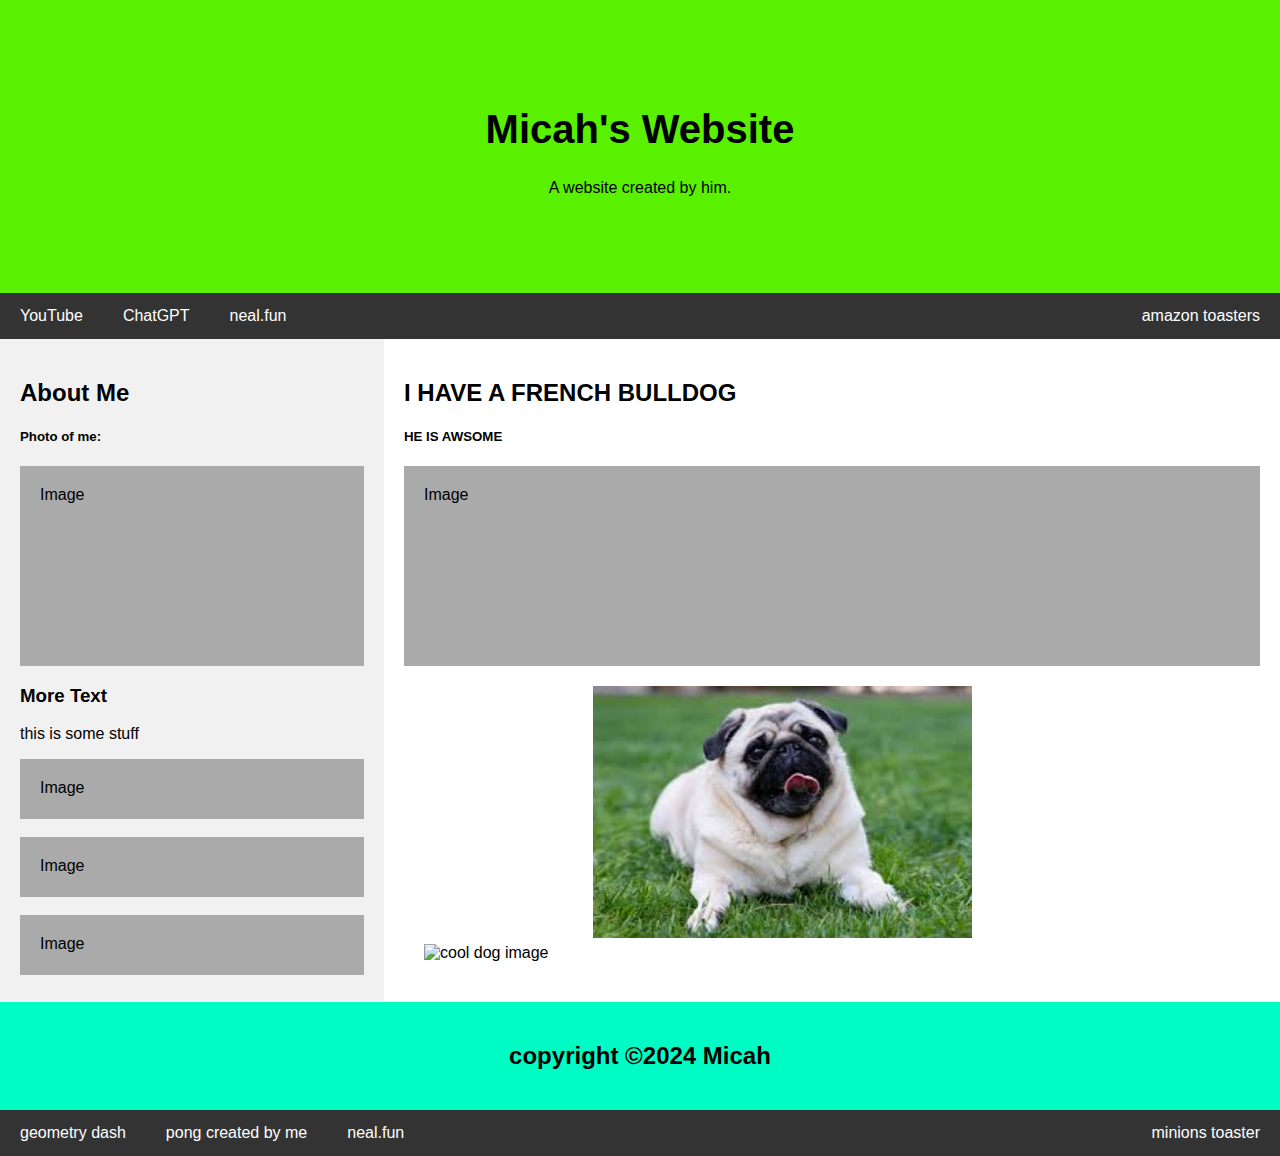
==== index.html @ 143840c3 "Initial Commit" ====
<!DOCTYPE html>
<html lang="en">
    <head>
        <title>Micah's Website</title>
        <meta charset="UTF-8">
        <meta name="viewport" content="width=device-width, initial-scale=1">
        <style>
            * {
                box-sizing: border-box;
            }

            /* Style the body */
            body {
                font-family: Arial, Helvetica, sans-serif;
                margin: 0;
            }

            .dog {
                width: 49%;
                padding: 20px;
            }

            /* Header/logo Title */
            .header {
                padding: 80px;
                text-align: center;
                background: #59f100;
                color: rgb(0, 0, 0);
            }

            /* Increase the font size of the heading */
            .header h1 {
                font-size: 40px;
            }

            /* Style the top navigation bar */
            .navbar {
                overflow: hidden;
                background-color: #333;
            }

            /* Style the navigation bar links */
            .navbar a {
                float: left;
                display: block;
                color: white;
                text-align: center;
                padding: 14px 20px;
                text-decoration: none;
            }

            /* Right-aligned link */
            .navbar a.right {
                float: right;
            }

            /* Change color on hover */
            .navbar a:hover {
                background-color: #ddd;
                color: black;
            }

            /* Column container */
            .row {
                display: -ms-flexbox;
                /* IE10 */
                display: flex;
                -ms-flex-wrap: wrap;
                /* IE10 */
                flex-wrap: wrap;
            }

            /* Create two unequal columns that sits next to each other */
            /* Sidebar/left column */
            .side {
                -ms-flex: 30%;
                /* IE10 */
                flex: 30%;
                background-color: #f1f1f1;
                padding: 20px;
            }

            /* Main column */
            .main {
                -ms-flex: 70%;
                /* IE10 */
                flex: 70%;
                background-color: white;
                padding: 20px;
            }

            /* Fake image, just for this example */
            .fakeimg {
                background-color: #aaa;
                width: 100%;
                padding: 20px;
            }

            /* Footer */
            .footer {
                padding: 20px;
                text-align: center;
                background: #00fcc5;
            }

            /* Responsive layout - when the screen is less than 700px wide, make the two columns stack on top of each other instead of next to each other */
            @media screen and (max-width: 700px) {
                .row {
                    flex-direction: column;
                }
            }

            /* Responsive layout - when the screen is less than 400px wide, make the navigation links stack on top of each other instead of next to each other */
            @media screen and (max-width: 400px) {
                .navbar a {
                    float: none;
                    width: 100%;
                }
            }
        </style>
    </head>
    <body>
        <div class="header">
            <h1>Micah's Website</h1>
            <p>A website created by him.</p>
        </div>
        <div class="navbar">
            <a href="https://www.youtube.com/">YouTube</a>
            <a href="https://chatgpt.com/">ChatGPT</a>
            <a href="https://neal.fun/">neal.fun</a>
            <a href="https://www.amazon.com/toasters/b?ie=UTF8&node=289938" class="right">amazon toasters</a>
        </div>
        <div class="row">
            <div class="side">
                <h2>About Me</h2>
                <h5>Photo of me:</h5>
                <div class="fakeimg" style="height:200px;">Image</div>
                <h3>More Text</h3>
                <p>this is some stuff</p>
                <div class="fakeimg" style="height:60px;">Image</div>
                <br>
                <div class="fakeimg" style="height:60px;">Image</div>
                <br>
                <div class="fakeimg" style="height:60px;">Image</div>
            </div>
            <div class="main">
                <h2>I HAVE A FRENCH BULLDOG</h2>
                <h5>HE IS AWSOME</h5>
                <div class="fakeimg" style="height:200px;">Image</div>
                <img class="dog" src="https://encrypted-tbn0.gstatic.com/images?q=tbn:ANd9GcSg8iNkML4VCl-cZSTyXytWAUZfZ7zSG9EIig&s" alt="cool dog image">
                <img class="dog" src="[data-uri]" alt="cool dog image">
            </div>
        </div>
        <div class="footer">
            <h2>copyright &copy;2024 Micah</h2>
        </div>
        <div class="navbar">
            <a href="https://scratch.mit.edu/projects/216343253/">geometry dash</a>
            <a href="./pong.html">pong created by me</a>
            <a href="https://neal.fun/">neal.fun</a>
            <a href="https://www.amazon.com/Uncanny-Brands-Minions-Two-Slice-Toaster/dp/B07JH8BH5Z/ref=sr_1_1?crid=1SFLGYRNQ0VN7&dib=eyJ2IjoiMSJ9.[base64].PODZWUehGOS-9xnVW1nZVhYkNjzozFqdIPQoxUEDH0U&dib_tag=se&keywords=spongebob+toaster&qid=1724348613&sprefix=spongebob+toas%2Caps%2C157&sr=8-1" class="right">minions toaster</a>
        </div>
    </body>
</html>
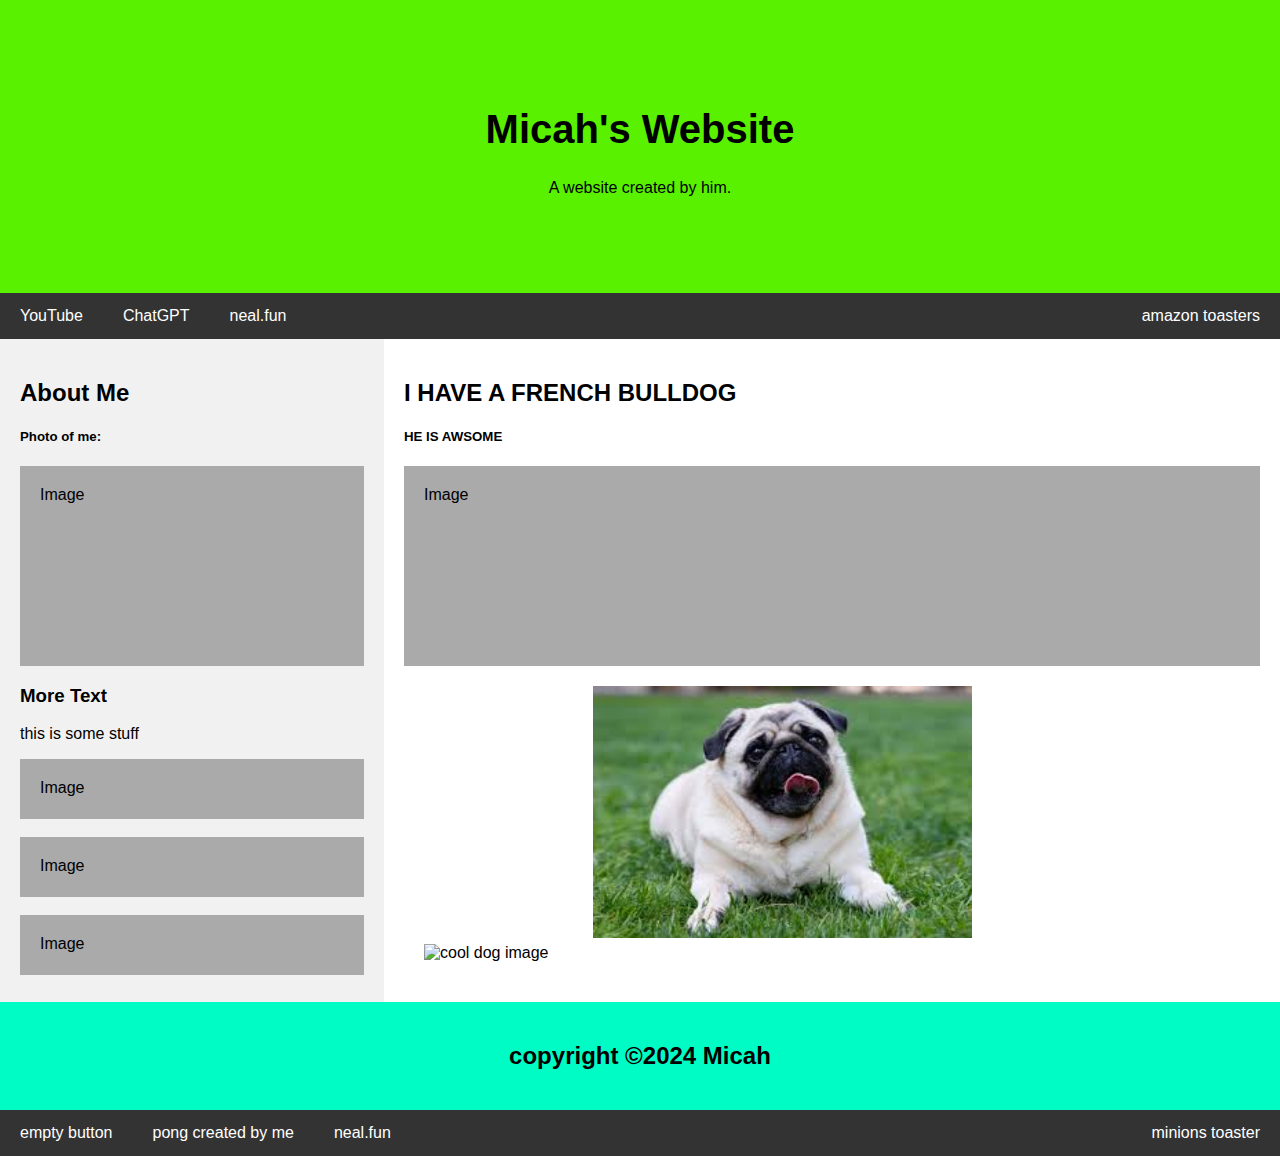
==== commit 9fc744d1: "changed the geometry dash button to an empty button" ====
--- a/index.html
+++ b/index.html
@@ -155,7 +155,7 @@
             <h2>copyright &copy;2024 Micah</h2>
         </div>
         <div class="navbar">
-            <a href="https://scratch.mit.edu/projects/216343253/">geometry dash</a>
+            <a href="">empty button</a>
             <a href="./pong.html">pong created by me</a>
             <a href="https://neal.fun/">neal.fun</a>
             <a href="https://www.amazon.com/Uncanny-Brands-Minions-Two-Slice-Toaster/dp/B07JH8BH5Z/ref=sr_1_1?crid=1SFLGYRNQ0VN7&dib=eyJ2IjoiMSJ9.[base64].PODZWUehGOS-9xnVW1nZVhYkNjzozFqdIPQoxUEDH0U&dib_tag=se&keywords=spongebob+toaster&qid=1724348613&sprefix=spongebob+toas%2Caps%2C157&sr=8-1" class="right">minions toaster</a>
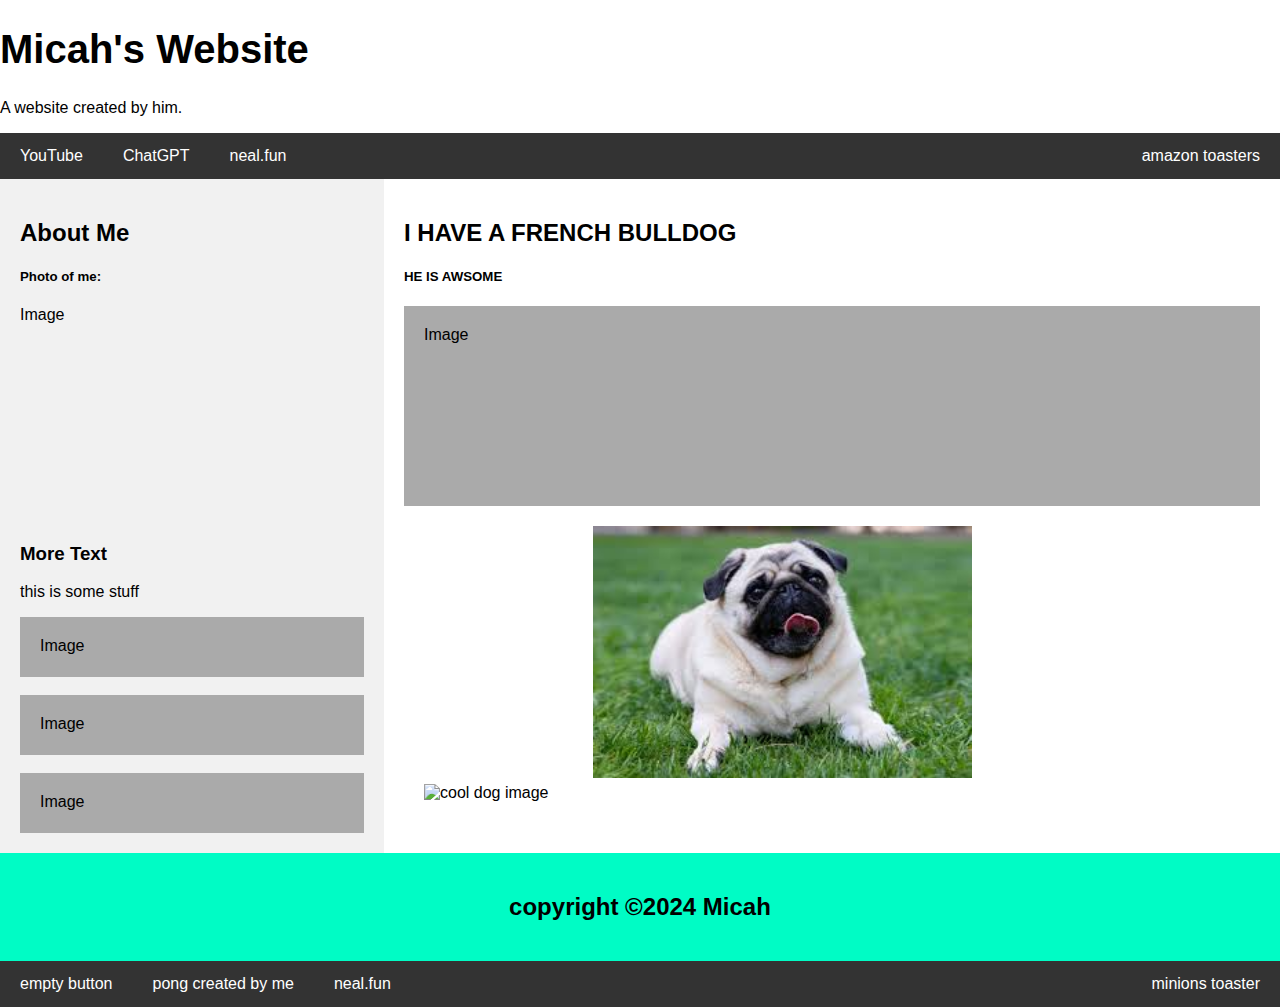
==== commit 94adab75: "didnt change the website just moved around the code" ====
--- a/index.html
+++ b/index.html
@@ -4,120 +4,8 @@
         <title>Micah's Website</title>
         <meta charset="UTF-8">
         <meta name="viewport" content="width=device-width, initial-scale=1">
-        <style>
-            * {
-                box-sizing: border-box;
-            }
-
-            /* Style the body */
-            body {
-                font-family: Arial, Helvetica, sans-serif;
-                margin: 0;
-            }
-
-            .dog {
-                width: 49%;
-                padding: 20px;
-            }
-
-            /* Header/logo Title */
-            .header {
-                padding: 80px;
-                text-align: center;
-                background: #59f100;
-                color: rgb(0, 0, 0);
-            }
-
-            /* Increase the font size of the heading */
-            .header h1 {
-                font-size: 40px;
-            }
-
-            /* Style the top navigation bar */
-            .navbar {
-                overflow: hidden;
-                background-color: #333;
-            }
-
-            /* Style the navigation bar links */
-            .navbar a {
-                float: left;
-                display: block;
-                color: white;
-                text-align: center;
-                padding: 14px 20px;
-                text-decoration: none;
-            }
-
-            /* Right-aligned link */
-            .navbar a.right {
-                float: right;
-            }
-
-            /* Change color on hover */
-            .navbar a:hover {
-                background-color: #ddd;
-                color: black;
-            }
-
-            /* Column container */
-            .row {
-                display: -ms-flexbox;
-                /* IE10 */
-                display: flex;
-                -ms-flex-wrap: wrap;
-                /* IE10 */
-                flex-wrap: wrap;
-            }
-
-            /* Create two unequal columns that sits next to each other */
-            /* Sidebar/left column */
-            .side {
-                -ms-flex: 30%;
-                /* IE10 */
-                flex: 30%;
-                background-color: #f1f1f1;
-                padding: 20px;
-            }
-
-            /* Main column */
-            .main {
-                -ms-flex: 70%;
-                /* IE10 */
-                flex: 70%;
-                background-color: white;
-                padding: 20px;
-            }
-
-            /* Fake image, just for this example */
-            .fakeimg {
-                background-color: #aaa;
-                width: 100%;
-                padding: 20px;
-            }
-
-            /* Footer */
-            .footer {
-                padding: 20px;
-                text-align: center;
-                background: #00fcc5;
-            }
-
-            /* Responsive layout - when the screen is less than 700px wide, make the two columns stack on top of each other instead of next to each other */
-            @media screen and (max-width: 700px) {
-                .row {
-                    flex-direction: column;
-                }
-            }
-
-            /* Responsive layout - when the screen is less than 400px wide, make the navigation links stack on top of each other instead of next to each other */
-            @media screen and (max-width: 400px) {
-                .navbar a {
-                    float: none;
-                    width: 100%;
-                }
-            }
-        </style>
+        <link rel="stylesheet" href="css/style.css">
+    
     </head>
     <body>
         <div class="header">
@@ -134,7 +22,8 @@
             <div class="side">
                 <h2>About Me</h2>
                 <h5>Photo of me:</h5>
-                <div class="fakeimg" style="height:200px;">Image</div>
+                <div class="imgdiv" style="height:200px;">Image</div>
+                <img src="" alt="" srcset="">
                 <h3>More Text</h3>
                 <p>this is some stuff</p>
                 <div class="fakeimg" style="height:60px;">Image</div>
--- a/css/style.css
+++ b/css/style.css
@@ -0,0 +1,113 @@
+* {
+    box-sizing: border-box;
+}
+
+/* Style the body */
+body {
+    font-family: Arial, Helvetica, sans-serif;
+    margin: 0;
+}
+
+.dog {
+    width: 49%;
+    padding: 20px;
+}
+.imgdiv
+
+/* Header/logo Title */
+.header {
+    padding: 80px;
+    text-align: center;
+    background: #59f100;
+    color: rgb(0, 0, 0);
+}
+
+/* Increase the font size of the heading */
+.header h1 {
+    font-size: 40px;
+}
+
+/* Style the top navigation bar */
+.navbar {
+    overflow: hidden;
+    background-color: #333;
+}
+
+/* Style the navigation bar links */
+.navbar a {
+    float: left;
+    display: block;
+    color: white;
+    text-align: center;
+    padding: 14px 20px;
+    text-decoration: none;
+}
+
+/* Right-aligned link */
+.navbar a.right {
+    float: right;
+}
+
+/* Change color on hover */
+.navbar a:hover {
+    background-color: #ddd;
+    color: black;
+}
+
+/* Column container */
+.row {
+    display: -ms-flexbox;
+    /* IE10 */
+    display: flex;
+    -ms-flex-wrap: wrap;
+    /* IE10 */
+    flex-wrap: wrap;
+}
+
+/* Create two unequal columns that sits next to each other */
+/* Sidebar/left column */
+.side {
+    -ms-flex: 30%;
+    /* IE10 */
+    flex: 30%;
+    background-color: #f1f1f1;
+    padding: 20px;
+}
+
+/* Main column */
+.main {
+    -ms-flex: 70%;
+    /* IE10 */
+    flex: 70%;
+    background-color: white;
+    padding: 20px;
+}
+
+/* Fake image, just for this example */
+.fakeimg {
+    background-color: #aaa;
+    width: 100%;
+    padding: 20px;
+}
+
+/* Footer */
+.footer {
+    padding: 20px;
+    text-align: center;
+    background: #00fcc5;
+}
+
+/* Responsive layout - when the screen is less than 700px wide, make the two columns stack on top of each other instead of next to each other */
+@media screen and (max-width: 700px) {
+    .row {
+        flex-direction: column;
+    }
+}
+
+/* Responsive layout - when the screen is less than 400px wide, make the navigation links stack on top of each other instead of next to each other */
+@media screen and (max-width: 400px) {
+    .navbar a {
+        float: none;
+        width: 100%;
+    }
+}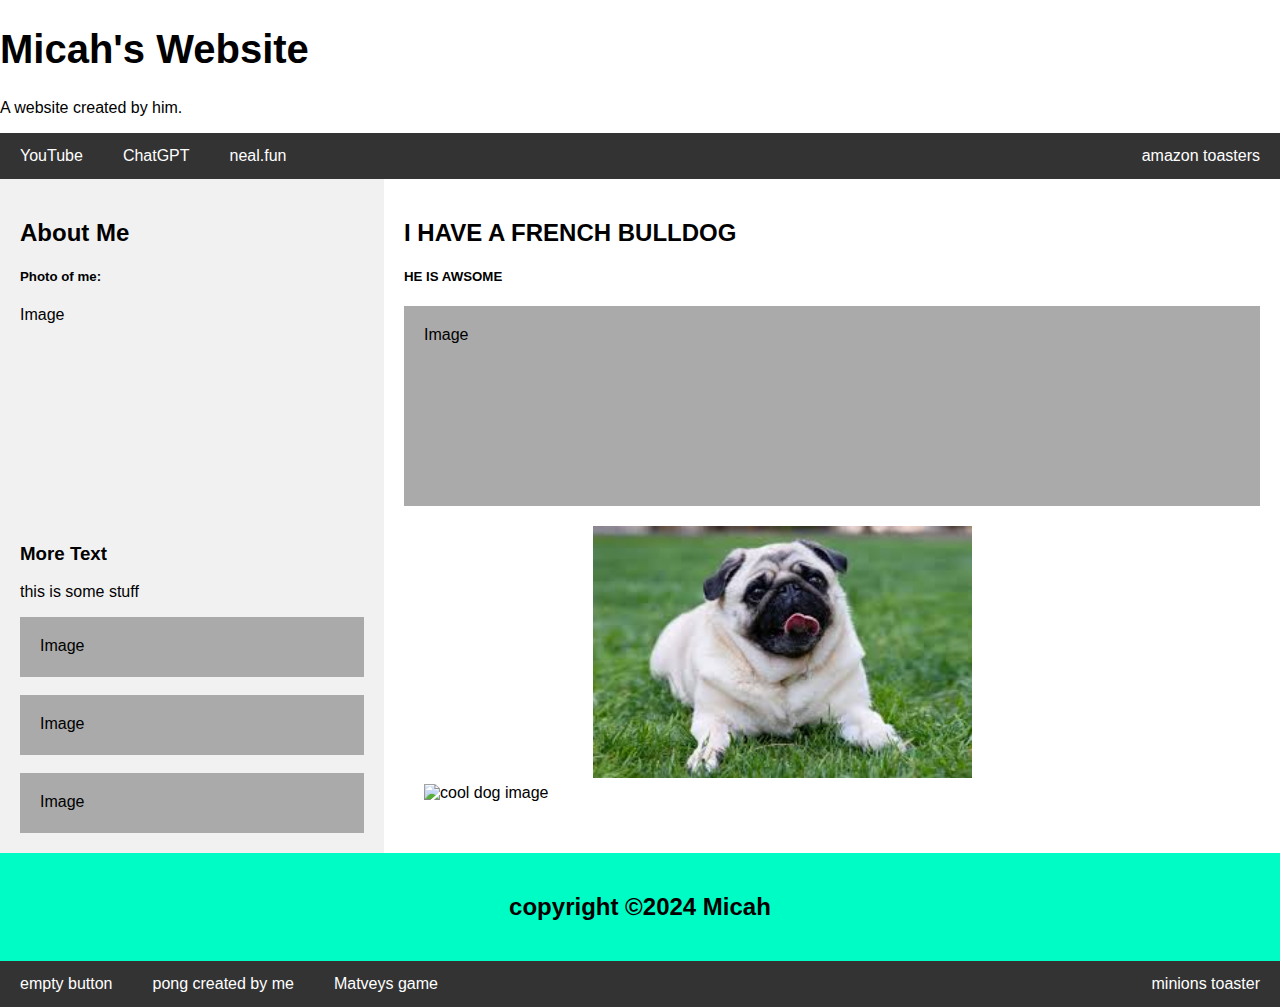
==== commit ecb4648c: "added matveys game" ====
--- a/index.html
+++ b/index.html
@@ -36,6 +36,7 @@
                 <h2>I HAVE A FRENCH BULLDOG</h2>
                 <h5>HE IS AWSOME</h5>
                 <div class="fakeimg" style="height:200px;">Image</div>
+                
                 <img class="dog" src="https://encrypted-tbn0.gstatic.com/images?q=tbn:ANd9GcSg8iNkML4VCl-cZSTyXytWAUZfZ7zSG9EIig&s" alt="cool dog image">
                 <img class="dog" src="[data-uri]" alt="cool dog image">
             </div>
@@ -46,7 +47,7 @@
         <div class="navbar">
             <a href="">empty button</a>
             <a href="./pong.html">pong created by me</a>
-            <a href="https://neal.fun/">neal.fun</a>
+            <a href="localhost:64608/runner.html?game=Matvey_game">Matveys game</a>
             <a href="https://www.amazon.com/Uncanny-Brands-Minions-Two-Slice-Toaster/dp/B07JH8BH5Z/ref=sr_1_1?crid=1SFLGYRNQ0VN7&dib=eyJ2IjoiMSJ9.[base64].PODZWUehGOS-9xnVW1nZVhYkNjzozFqdIPQoxUEDH0U&dib_tag=se&keywords=spongebob+toaster&qid=1724348613&sprefix=spongebob+toas%2Caps%2C157&sr=8-1" class="right">minions toaster</a>
         </div>
     </body>
